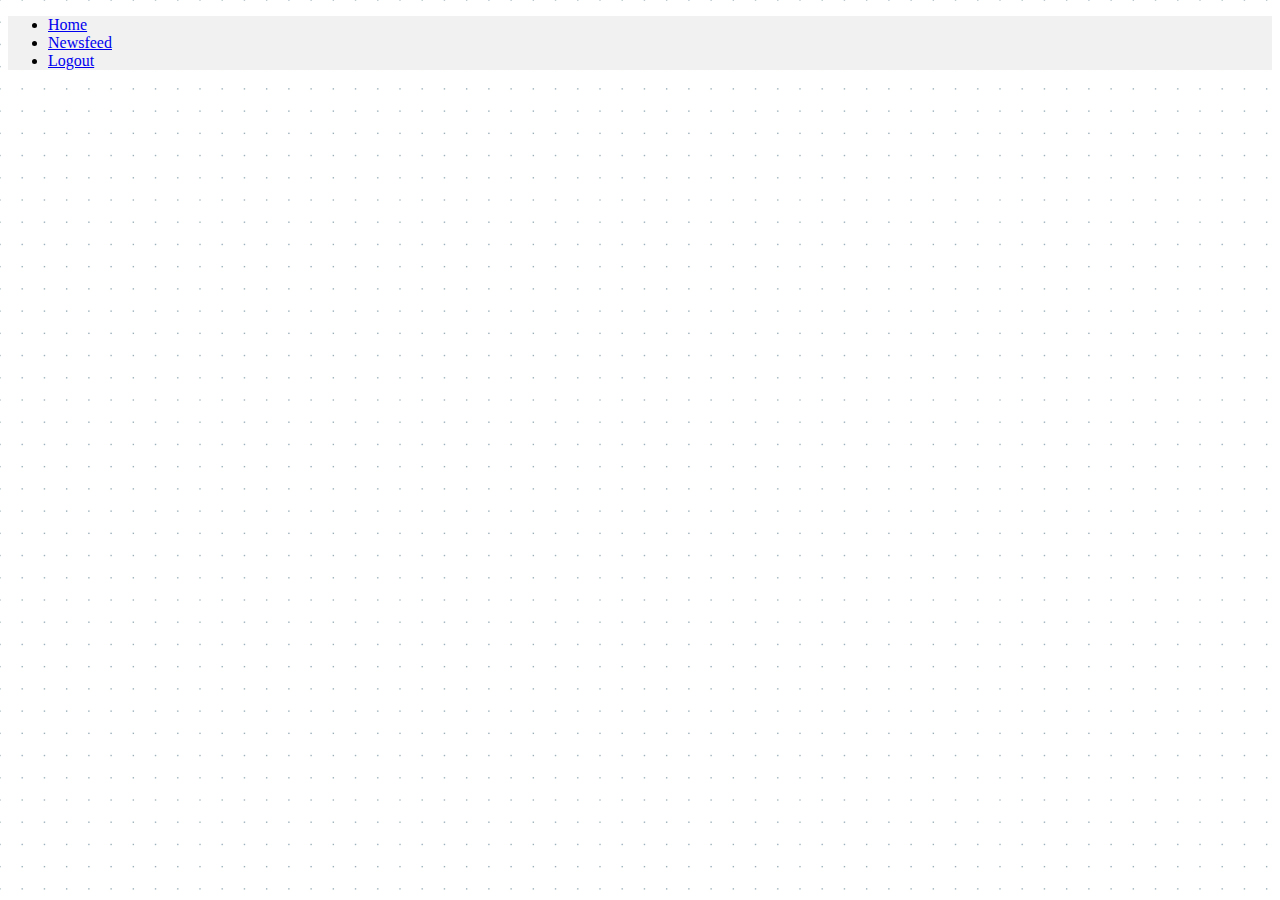
==== controlPage.html @ 3759c1bb "mainPage on the process" ====
<!DOCTYPE html>
<html lang="en">
<head>
    <meta charset="UTF-8">
    <meta name="viewport" content="width=device-width, initial-scale=1.0">
    <meta http-equiv="X-UA-Compatible" content="ie=edge">
    <title>Document</title>
    <!-- MY CSS-->
    <link rel="stylesheet" href="https://stackpath.bootstrapcdn.com/bootstrap/4.1.3/css/bootstrap.min.css" integrity="sha384-MCw98/SFnGE8fJT3GXwEOngsV7Zt27NXFoaoApmYm81iuXoPkFOJwJ8ERdknLPMO" crossorigin="anonymous">
    <link rel="stylesheet" href="styles.css">
    <!-- MY JAVASCRIPT-->
<script src="https://code.jquery.com/jquery-3.3.1.slim.min.js" integrity="sha384-q8i/X+965DzO0rT7abK41JStQIAqVgRVzpbzo5smXKp4YfRvH+8abtTE1Pi6jizo" crossorigin="anonymous"></script>
<script src="https://cdnjs.cloudflare.com/ajax/libs/popper.js/1.14.3/umd/popper.min.js" integrity="sha384-ZMP7rVo3mIykV+2+9J3UJ46jBk0WLaUAdn689aCwoqbBJiSnjAK/l8WvCWPIPm49" crossorigin="anonymous"></script>
<script src="https://stackpath.bootstrapcdn.com/bootstrap/4.1.3/js/bootstrap.min.js" integrity="sha384-ChfqqxuZUCnJSK3+MXmPNIyE6ZbWh2IMqE241rYiqJxyMiZ6OW/JmZQ5stwEULTy" crossorigin="anonymous"></script>
</head>
<body background="images/dot-grid.png">
    <ul class="nav justify-content-center">
            <li class="nav-item">
              <a class="nav-link active" href="#">Home</a>
            </li>
            <li class="nav-item">
              <a class="nav-link" href="#">Newsfeed</a>
            </li>
            <li class="nav-item">
              <a class="nav-link" href="#">Logout</a>
            </li>
          </ul>
</body>
</html>
---- styles.css ----
body{
    background-size: auto;
}

.nav{
    background-color: #f1f1f1;
}

h1{
    font-size: 80px;
    text-shadow: -1px -1px 0 #000, 1px -1px 0 #000, -1px 1px 0 #000, 1px 1px 0 #000;
    
}

.registration{
    background-color:#f1f1f1; 
    padding: 30px;
    border-style: solid;
    border-width: 5px;
}

form{
    margin-top: 25px;
}

/* Style all input fields */
input {
    width: 100%;
    padding: 12px;
    border: 1px solid #ccc;
    border-radius: 4px;
    box-sizing: border-box;
    margin-top: 6px;
    margin-bottom: 16px;
  }
  
  /* Style the submit button */
  input[type=submit] {
    background-color: #4CAF50;
    color: white;
  }
  
  /* Style the container for inputs */
  .the-row {
    background-color: #f1f1f1;
    padding: 1px;
    background-size: 300px;
    border-style: solid;
    border-width: 5px;
  }
  
  /* The message box is shown when the user clicks on the password field */
  #message {
    display:none;
    background: #f1f1f1;
    color: #000;
    position: relative;
    padding: 20px;
    margin-top: 10px;
  }
  
  #message p {
    padding: 10px 35px;
    font-size: 18px;
  }
  
  /* Add a green text color and a checkmark when the requirements are right */
  .valid {
    color: green;
  }
  
  .valid:before {
    position: relative;
    left: -35px;
    content: "&#10004;";
  }
  
  /* Add a red text color and an "x" icon when the requirements are wrong */
  .invalid {
    color: red;
  }
  
  .invalid:before {
    position: relative;
    left: -35px;
    content: "&#10006;";
  }
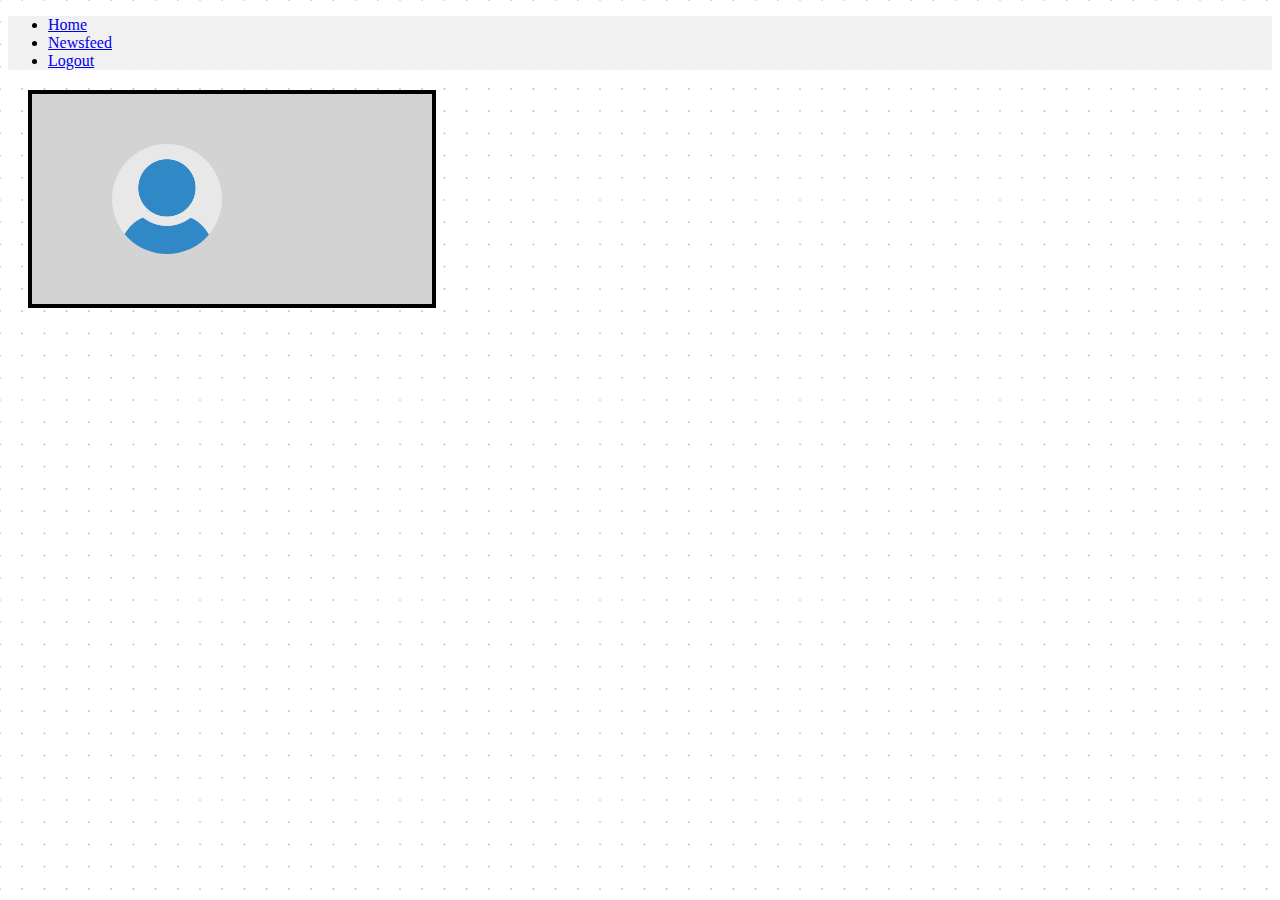
==== commit 14466019: "added profile pic" ====
--- a/controlPage.html
+++ b/controlPage.html
@@ -25,5 +25,13 @@
               <a class="nav-link" href="#">Logout</a>
             </li>
           </ul>
+
+        
+          <div class="container login_info">
+              <div class="col-md-4">
+                    <img  src="images/user.png" alt="Avatar" class="avatar" style="margin-left: 30px;">
+              </div>
+          </div>
+
 </body>
 </html>--- a/styles.css
+++ b/styles.css
@@ -5,6 +5,22 @@
 .nav{
     background-color: #f1f1f1;
 }
+
+.login_info{
+    background-color: lightgray;
+    width: 300px;
+    border: 4px solid black;
+    padding: 50px;
+    margin: 20px;
+}      
+
+.avatar {
+    vertical-align: middle;
+    width: 110px;
+    height: 110px;
+    border-radius: 50%;
+  }
+  
 
 h1{
     font-size: 80px;
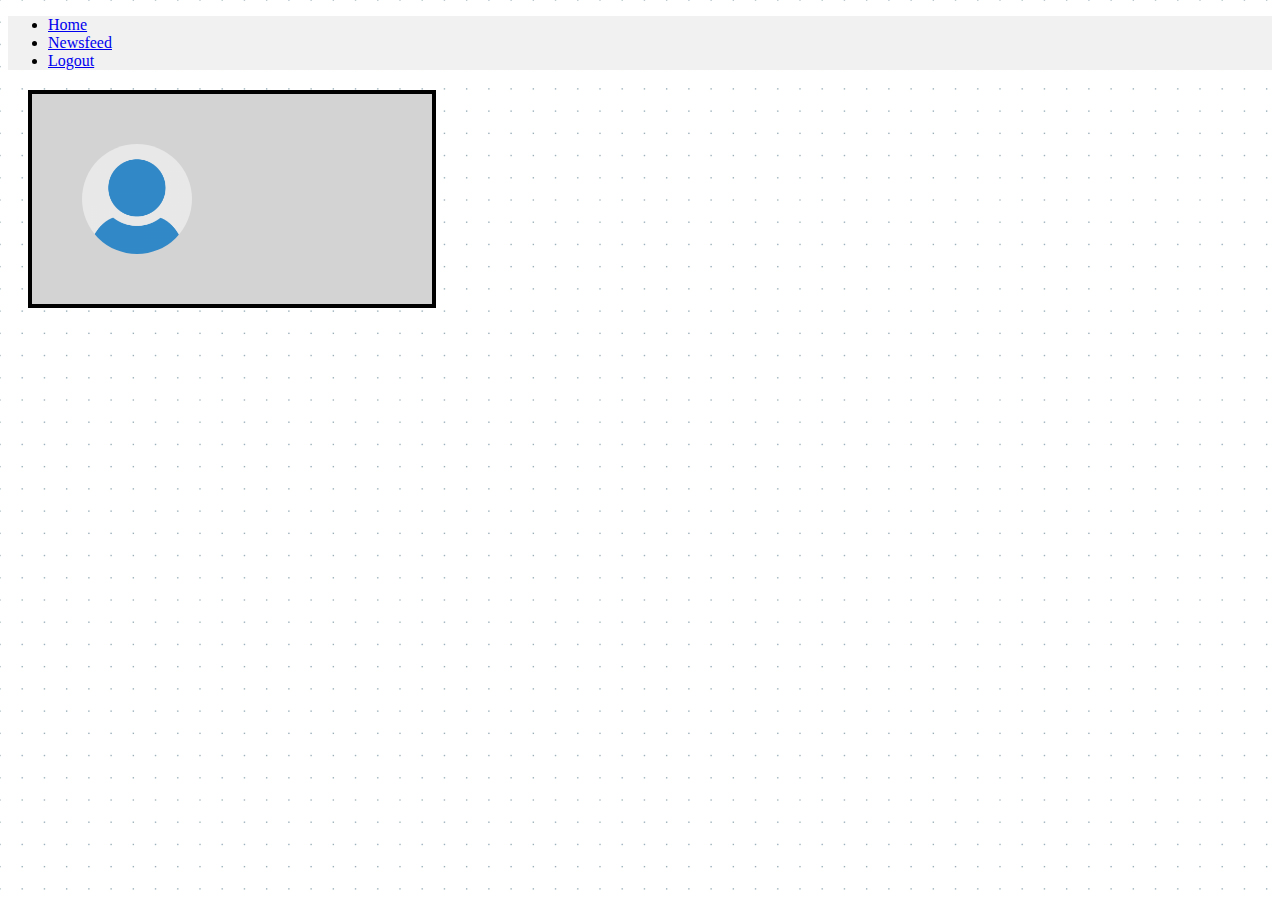
==== commit fa51f193: "js fixing up" ====
--- a/controlPage.html
+++ b/controlPage.html
@@ -12,6 +12,7 @@
 <script src="https://code.jquery.com/jquery-3.3.1.slim.min.js" integrity="sha384-q8i/X+965DzO0rT7abK41JStQIAqVgRVzpbzo5smXKp4YfRvH+8abtTE1Pi6jizo" crossorigin="anonymous"></script>
 <script src="https://cdnjs.cloudflare.com/ajax/libs/popper.js/1.14.3/umd/popper.min.js" integrity="sha384-ZMP7rVo3mIykV+2+9J3UJ46jBk0WLaUAdn689aCwoqbBJiSnjAK/l8WvCWPIPm49" crossorigin="anonymous"></script>
 <script src="https://stackpath.bootstrapcdn.com/bootstrap/4.1.3/js/bootstrap.min.js" integrity="sha384-ChfqqxuZUCnJSK3+MXmPNIyE6ZbWh2IMqE241rYiqJxyMiZ6OW/JmZQ5stwEULTy" crossorigin="anonymous"></script>
+<script src="main.js"></script>
 </head>
 <body background="images/dot-grid.png">
     <ul class="nav justify-content-center">
@@ -29,7 +30,7 @@
         
           <div class="container login_info">
               <div class="col-md-4">
-                    <img  src="images/user.png" alt="Avatar" class="avatar" style="margin-left: 30px;">
+                    <img style="cursor: pointer; " onclick="changePic(); window.close();" src="images/user.png" alt="Avatar" class="avatar" style="margin-left: 30px;">
               </div>
           </div>
 
